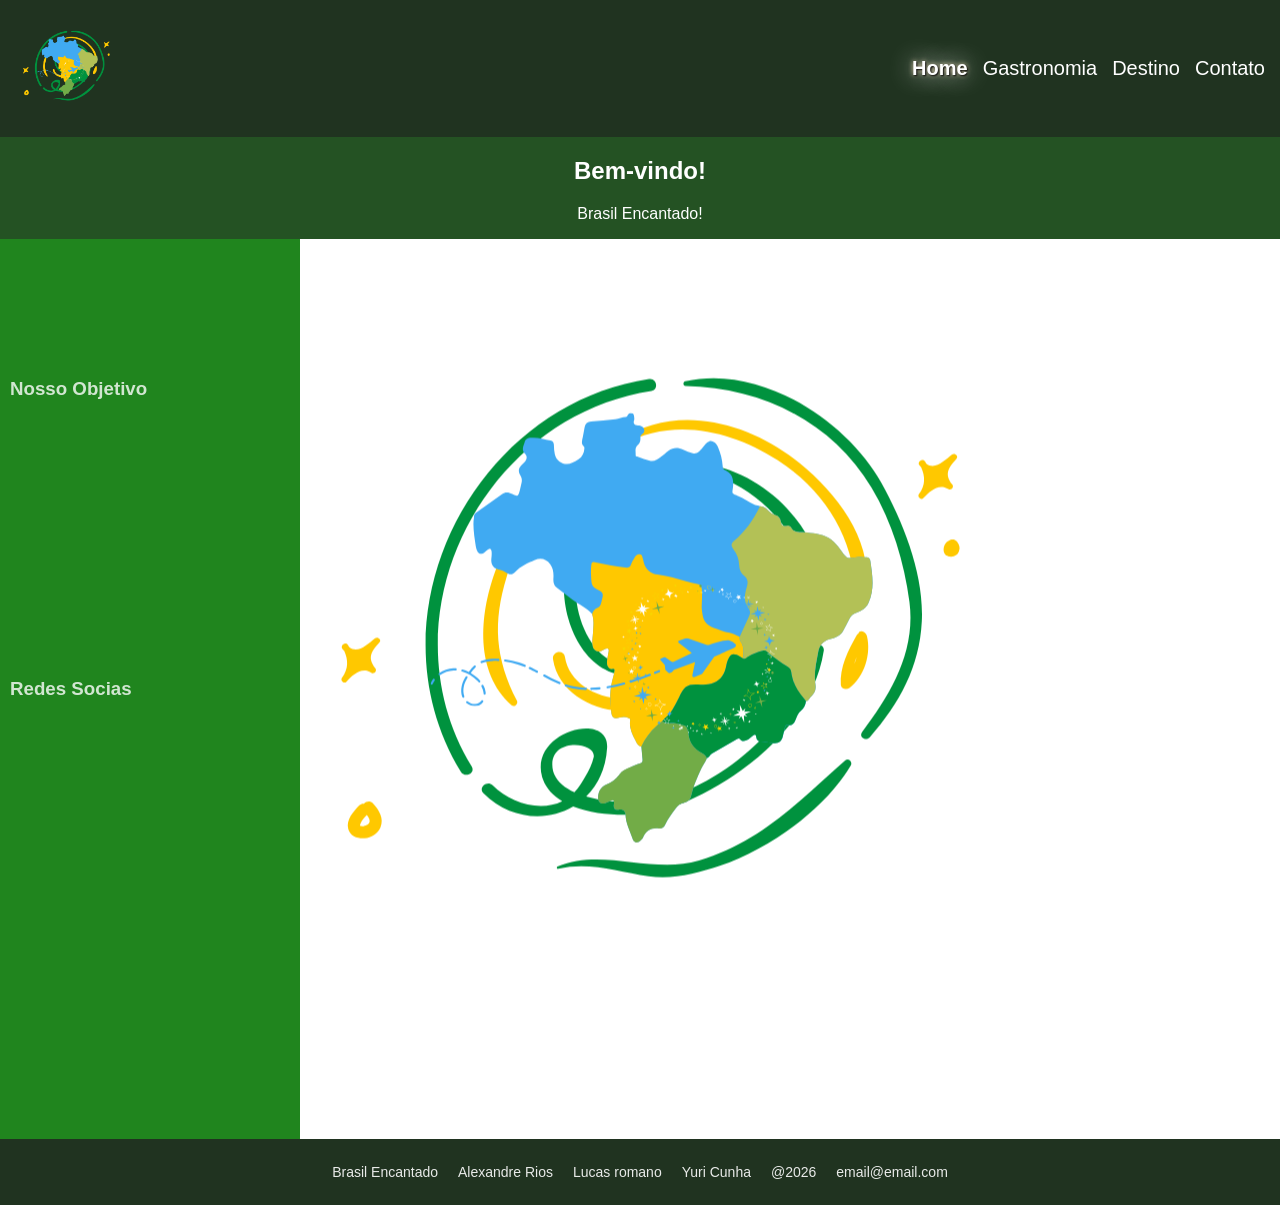
==== index.html @ 65077a99 "Versão final" ====
<!DOCTYPE html>
<html lang="pt-br">
    <head>
        <meta charset="UTF-8">
        <meta name="viewport" content="width=device-width, initial-scale=1.0">
        <link rel="stylesheet" href="css/style.css">
        <link rel="shortcut icon" href="img/logo.png" type="image/x-icon">
        <title>Brasil Encantado</title>
    </head>
    <body>
        <header class="nav">
           <div class="logo"><img src="img/logo.png" alt="logo"></div>
            <nav class="menu">
                <a id="pagAtual" href="index.html">Home</a>
                <a href="gastronomia.html">Gastronomia</a>
                <a href="destino.html">Destino</a>
                <a href="contato.html">Contato</a>
            </nav>
        </header>
            <main>
                <section class="hero">
                    <div>
                        <h1>Bem-vindo!</h1>
                        <p>Brasil Encantado!</p>
                    </div>
                </section>
                <section class="layout">

                    <div class="center">
                        <div class="textInf">
                            <img src="img/logo.png" alt="logo">
                        </div>
                    </div>
    
                    <aside class="sidebar">
                        <div class="infos">
                            <div class="textInf"><h1>Nosso Objetivo</h1></div>
                            <div class="hidden"><p>O Brasil Encantado é um portal turístico dedicado a revelar as belezas e a cultura do país. O objetivo é inspirar viajantes com roteiros práticos e histórias autênticas, promovendo o turismo sustentável e a valorização das raízes locais.</p><br>
                                   
                                </div>
                            
                            <img src="img/cristo.jpg" alt="feijoada" height="100%" width="1000px">
                        </div>
                        <div class="infos">
                            <div class="textInf"><h1>Redes Socias</h1></div>
                            <div class="hidden"><p><h1><a href="#">BrasilEncantado@brencan.com</a></h1></p><br>
                                </div>
                            
                            <img src="img/redes.jpg" alt="Moqueca" height="100%" width="1000px">
                        </div>
                    </aside>
    
                    
                </section>
                
            </main>
        <footer class="footer">
            <p>Brasil Encantado</p>
            <p>Alexandre Rios</p>
            <p>Lucas romano</p>
            <p>Yuri Cunha</p>
            <p>@2026</p>
            <p>email@email.com</p>
        </footer>
    </body>
</html>
---- css/style.css ----
body {
    margin: 0;
    font-family: 'Franklin Gothic Medium', 'Arial Narrow', Arial, sans-serif;
    min-height: 100vh;
    display: flex;
    flex-direction: column;

}

.nav {
    display: flex;
    justify-content: space-between;
    align-items: center;
    background:#203320;
    color:rgba(255, 255, 255, 0.795);
    padding: 15px;
    font-size: 20px;
}
.logo img{
    width: 100px;
}

#pagAtual{
    font-weight: bolder;
    text-shadow: 1px 1px 2px black, 0 0 25px white, 0 0 5px wheat;
}
.menu {
    display: flex;
    gap: 15px;
}
.menu a{
    color:white;
    text-decoration: none;
    
}

.hero {
    background:#245223;
    color: white;
    display: flex;
    justify-content: center;
    align-items: center;
    text-align: center;
}
.footer {
    display: flex;
    justify-content: center;
    align-items: center;
    flex-wrap: wrap;
    gap: 20px;
    background: #203320;
    color: white;
    padding: 25px;
    margin-top: auto;
    text-align: center;
    font-size: 14px;
}

.footer p {
    margin: 0;
    opacity: 0.9;
}


.layout {
    display: flex;
    min-height: 900px;
}

.infos{
    margin-left: 5px;
    padding-left: 5px;
    width: 95%;
    height: 300px;
    position:relative;
    align-items:end;
    text-align: left;
    transition: 1s;
    overflow: hidden;
    display: flex;

    
    
}
.infos:hover{
    transition: 1s;
    width: 90vw;
}

.infos img{
    max-height: 100%;
    width: 25%;
    position: absolute;
    margin-left: 790px;
    box-shadow: 0 4px 8px 0 rgba(0, 0, 0, 0.2), 0 6px 20px 0 rgba(0, 0, 0, 0.19);
    border-top-right-radius: 30px;
    border-bottom-right-radius: 30px;
}


.sidebar {
    display: flex;
    flex-direction: column; 
    background:#20851E;
    width: 300px;
    color: rgba(255, 255, 255, 0.795);
    
}

.textInf{
    height: 100%;
    display: flex;
    justify-content: center;
    align-items: center;
    text-align: center;
}

.hidden{
    position: absolute;
    margin-left: 290px;
    height: 100%;
    width: 500px;
    flex-wrap: wrap;
    align-items: center;
    background-color: #20851E;
    display: flex;
    justify-content: center;
    align-items: center;
    text-align: center;
    color: rgba(255, 255, 255, 0.795);
}
.center {
    position: absolute;
    top: 70%;
    left: 50%;
    transform: translate(-50%, -50%);
  }
  .center img{
    position: fixed;
    top: 70%;
    left: 50%;
    transform: translate(-50%, -50%);
  }

.center .textInf{
    width: 400px;
    display: block;
    justify-content: center;
    font-weight: bold;
    font-size: 20px;
}
iframe{
    position: fixed;
    width: 40vw;
    height: 12vw;
    top: 500px;
    left: 50%;
    transform: translate(-50%, -50%);
    z-index: -1;
}
/* Form */
form {
    display: flex;
    flex-direction: column;
    gap: 18px;
    background: whitesmoke;
    width: 100%;
    max-width: 900px;
    padding: 35px;
    border-radius: 12px;
    box-sizing: border-box;
    
}

label {
    font-weight: bold;
    margin-bottom: 6px;
}

input, textarea {
    width: 100%;
    padding: 12px;
    border-radius: 6px;
    border: 1px solid #ccc;
    box-sizing: border-box;
    font-size: 14px;
}

textarea {
    resize: vertical;
    min-height: 140px;
}

h2 {
    text-align: center;
    margin-bottom: 10px;
}

.linha {
    gap: 20px;
    display: flex;
    flex-wrap: wrap;
}

.campo {
    display: flex;
    flex-direction: column;
    flex: 1 1 300px;
}

.container {
    display: flex;
    justify-content: center;
    align-items: center;
    min-height: calc(100vh - 180px);
    padding: 40px 20px;
}

.acoes {
    display: flex;
    gap: 15px;
    justify-content: space-between;
}

button {
    flex: 1;
    padding: 12px;
    border: none;
    border-radius: 6px;
    cursor: pointer;
    font-size: 14px;
}
.submit {
    background: darkgray;
    color: white;
}
.submit:hover {
    background-color: rgb(53, 50, 50);
}
.reset {
    background-color: #ccc;
    
}
.reset:hover{
    background-color: red;
}
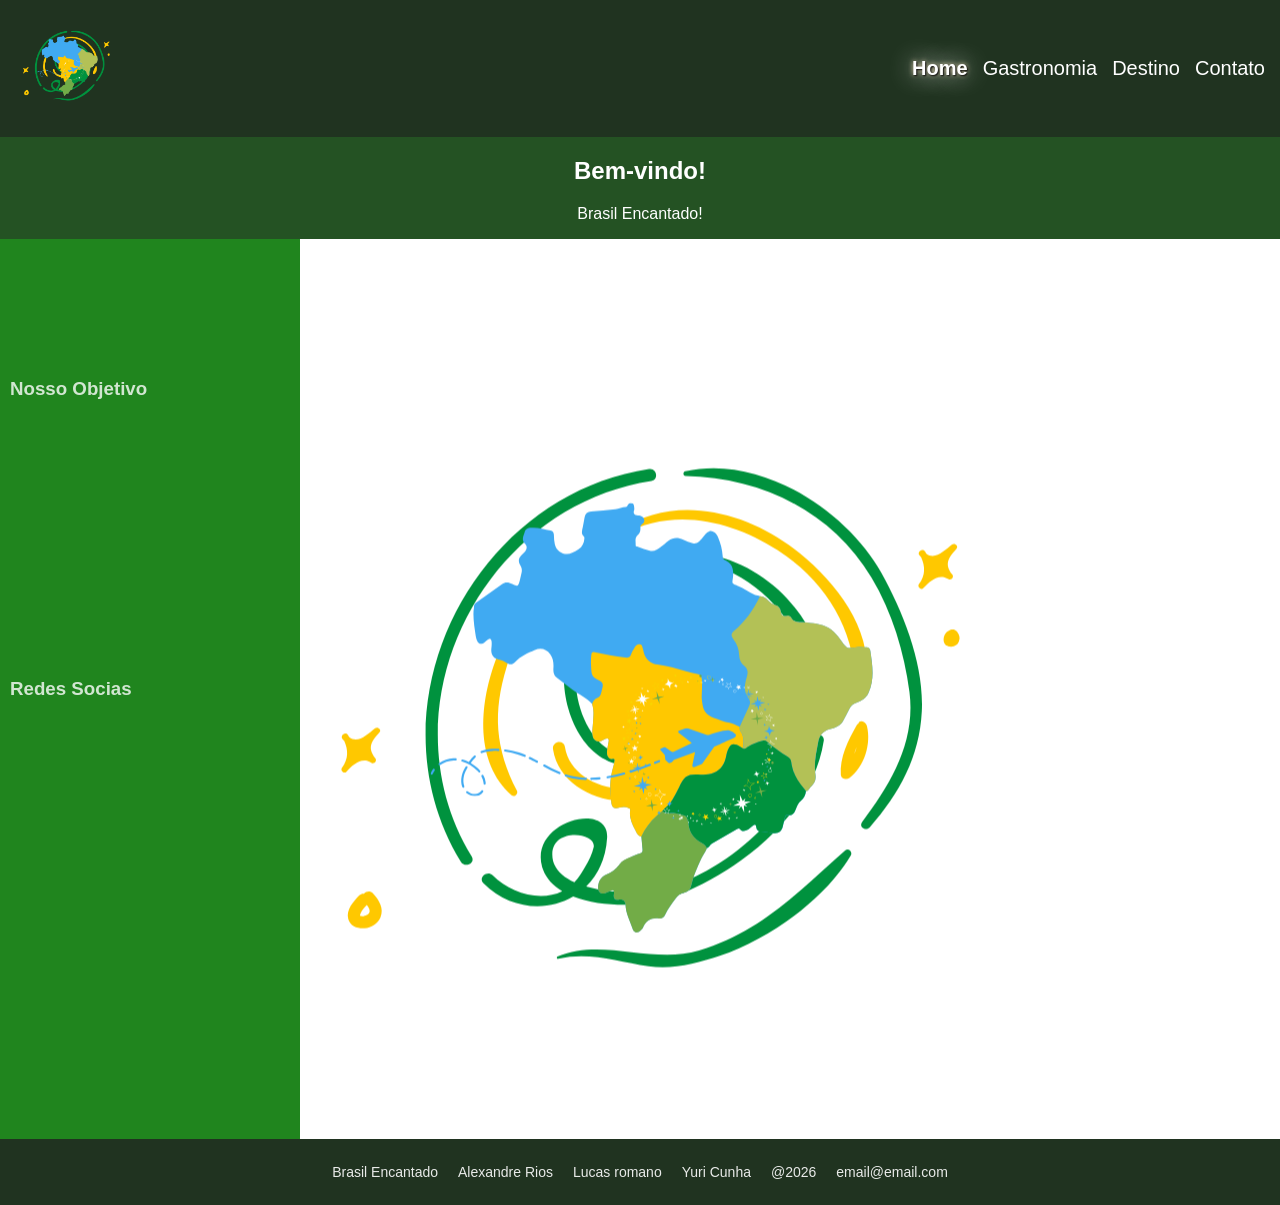
==== commit 5e2b15fd: "pequenos ajustes" ====
--- a/index.html
+++ b/index.html
@@ -46,7 +46,7 @@
                             <div class="hidden"><p><h1><a href="#">BrasilEncantado@brencan.com</a></h1></p><br>
                                 </div>
                             
-                            <img src="img/redes.jpg" alt="Moqueca" height="100%" width="1000px">
+                            <img src="img/redes.jpg" alt="redes" height="100%" width="1000px">
                         </div>
                     </aside>
     
--- a/css/style.css
+++ b/css/style.css
@@ -131,7 +131,7 @@
 }
 .center {
     position: absolute;
-    top: 70%;
+    top: 80%;
     left: 50%;
     transform: translate(-50%, -50%);
   }
